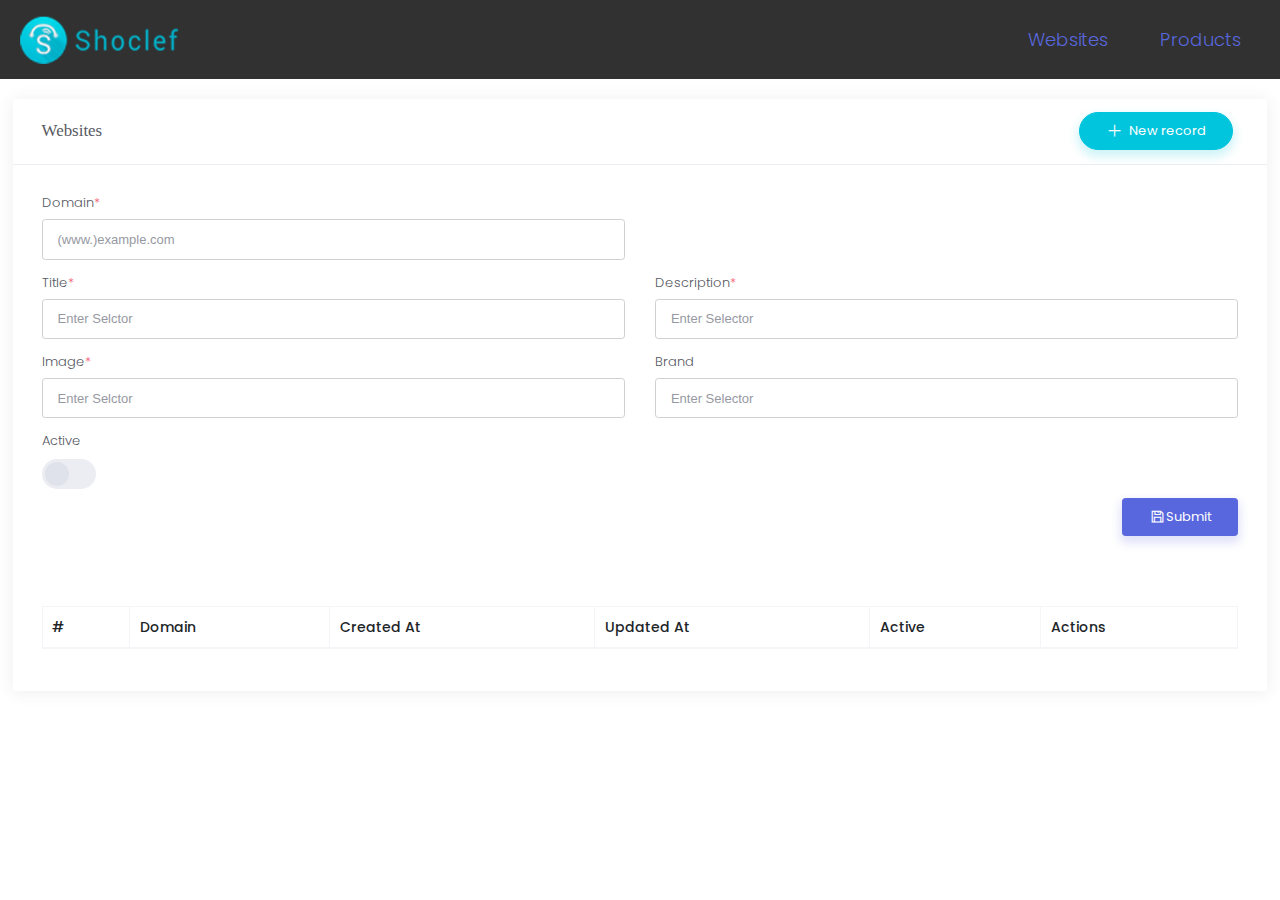
==== src/pages/websites.html @ 829c734e "applying new theme;" ====
<html>
  <head>
    <title>Websites - Shoclef Scraper</title>
    <link rel="stylesheet" href="./../css/common.css" />
    <link rel="stylesheet" href="./../css/options.css" />
    <link rel="stylesheet" href="./../theme/vendors.bundle.css" />
    <link rel="stylesheet" href="./../theme/style.bundle.css" />
    <link rel="stylesheet" href="./../theme/datatables.bundle.css" />
    <link rel="preconnect" href="https://fonts.gstatic.com">
    <link href="https://fonts.googleapis.com/css2?family=Poppins:ital,wght@0,100;0,200;0,300;0,400;0,500;0,600;0,700;0,800;0,900;1,100;1,200;1,300;1,400;1,500;1,600;1,700;1,800;1,900&display=swap" rel="stylesheet">
  </head>
  <body>
    <div id="header">
      <img id="logo" src="../images/logo_wide.png" alt="Shoclef Logo" />
      <ul id="top-menu">
        <!-- <ul> -->
          <li class="menu-item">
            <a href="#">Websites</a>
          </li>
          <li class="menu-item">
            <a href="#">Products</a>
          </li>
        <!-- </ul> -->
        </ul>
    </div>

    <div class="page-container">
      <!-- END: Subheader -->
      <div class="m-content">
        <div class="m-portlet m-portlet--mobile">
            <div class="m-portlet__head">
                <div class="m-portlet__head-caption">
                    <div class="m-portlet__head-title">
                        <h3 class="m-portlet__head-text">
                            Websites
                        </h3>
                    </div>
                </div>
                <div class="m-portlet__head-tools">
                    <ul class="m-portlet__nav">
                        <li class="m-portlet__nav-item">
                            <a href="#"
                              class="btn btn-accent m-btn m-btn--custom m-btn--pill m-btn--icon m-btn--air">
                                <span>
                                    <i class="la la-plus"></i>
                                    <span>New record</span>
                                </span>
                            </a>
                        </li>
                    </ul>
                </div>
            </div>

            <div class="m-portlet__body" id="form-wrapper">
              <form id="website-form">
                  <input type="hidden" id="bike-id" name="id"
                         value="<?= $edit ? $bike->id : '' ?>"/>
                  <div class="row">
                    <div class="col-sm-12 col-md-6">
                        <div class="form-group form-group-default">
                            <label>Domain<span class="text-danger">*</span></label>
                            <input class="form-control" type="text" id="domain" name="domain"
                                    value="" placeholder="(www.)example.com" required/>
                        </div>
                    </div>
                  </div>
                  <div class="row">
                      <div class="col-sm-12 col-md-6">
                          <div class="form-group form-group-default">
                              <label>Title<span class="text-danger">*</span></label>
                              <input class="form-control" type="text" id="title" name="title"
                                     value="" placeholder="Enter Selctor" required/>
                          </div>
                      </div>
                      <div class="col-sm-12 col-md-6">
                          <div class="form-group form-group-default">
                              <label>Description<span class="text-danger">*</span></label>
                              <input class="form-control" type="text" id="description" name="description"
                                     value="" placeholder="Enter Selector" required/>
                          </div>
                      </div>
                  </div>
                  <div class="row">
                    <div class="col-sm-12 col-md-6">
                        <div class="form-group form-group-default">
                            <label>Image<span class="text-danger">*</span></label>
                            <input class="form-control" type="text" id="image" name="image"
                                   value="" placeholder="Enter Selctor" required/>
                        </div>
                    </div>
                    <div class="col-sm-12 col-md-6">
                        <div class="form-group form-group-default">
                            <label>Brand</label>
                            <input class="form-control" type="text" id="brand" name="brand"
                                   value="" placeholder="Enter Selector"/>
                        </div>
                    </div>
                  </div>
                  <div class="row">
                    <div class="col-sm-12 col-md-6">
                        <label>Active</label>
                        <span class="m-switch" style="display: block;">
                          <label>
                            <input type="checkbox" class="form-control" id="active" name="active"/>
                            <span></span>
                          </label>
                        </span>
                    </div>
                  </div>
                  <!-- Submit Container -->
                  <div class="d-flex justify-content-end">
                    <button type="submit" class="btn btn-primary m-btn m-btn--custom m-btn--icon m-btn--air">
                        <i class="la la-save"></i>Submit
                    </button>
                  </div>
              </form>
            </div>

            <div class="m-portlet__body">
                <!--begin: Datatable -->
                <table class="table table-striped- table-bordered table-hover table-checkable" style="font-size: 14px;"
                      id="tableWithDynamicRows">
                    <thead>
                    <tr>
                        <th>#</th>
                        <th>Domain</th>
                        <th>Created At</th>
                        <th>Updated At</th>
                        <th>Active</th>
                        <th>Actions</th>
                    </tr>
                    </thead>
                    <tbody>

                    </tbody>
                </table>
            </div>
        </div>
        <!-- END EXAMPLE TABLE PORTLET-->
      </div>
    </div>

    <script src="./../theme/vendors.bundle.js"></script>
    <script src="./../theme/scripts.bundle.js"></script>
    <script src="./../theme/datatables.bundle.js"></script>
    <!-- <script src="./../plugins/jquery.js"></script> -->
    <script src="./../js//pages/websites.js"></script>
  </body>
</html>
---- src/css/common.css ----
/* 
 * 1. Header
 * 2. Page Container
 */


/* 1. Header */

#header {
  padding: 1rem;

  display: flex;
  justify-content: space-between;
  align-items: center;
  background-color: #313131;
}

#logo {
  width: 170px;
  height: 50px;
}

#top-menu {
  display: flex;
  align-items: center;
  margin-bottom: 0;
  list-style: none;
}

#top-menu .menu-item { padding: 1rem; margin: 0 1rem; font-size: 18px; }


/* 2. Page Container */
.page-container {
  padding: 1.5rem 1rem;
}
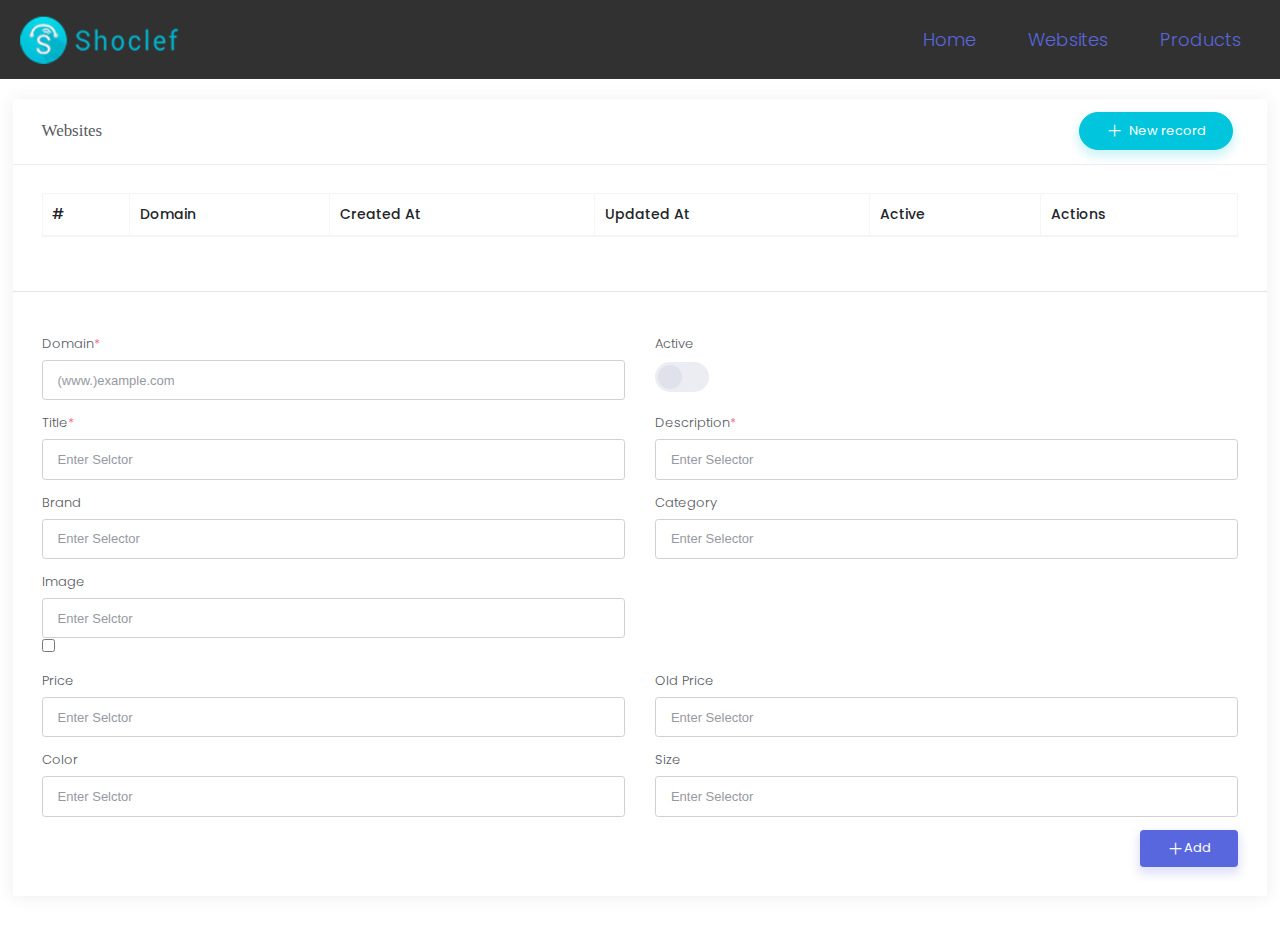
==== commit 4727e161: "Jul 27;" ====
--- a/src/pages/websites.html
+++ b/src/pages/websites.html
@@ -13,15 +13,16 @@
     <div id="header">
       <img id="logo" src="../images/logo_wide.png" alt="Shoclef Logo" />
       <ul id="top-menu">
-        <!-- <ul> -->
-          <li class="menu-item">
-            <a href="#">Websites</a>
-          </li>
-          <li class="menu-item">
-            <a href="#">Products</a>
-          </li>
-        <!-- </ul> -->
-        </ul>
+        <li class="menu-item">
+          <a href="index.html">Home</a>
+        </li>
+        <li class="menu-item">
+          <a href="websites.html">Websites</a>
+        </li>
+        <li class="menu-item">
+          <a href="products.html">Products</a>
+        </li>
+      </ul>
     </div>
 
     <div class="page-container">
@@ -39,22 +40,43 @@
                 <div class="m-portlet__head-tools">
                     <ul class="m-portlet__nav">
                         <li class="m-portlet__nav-item">
-                            <a href="#"
-                              class="btn btn-accent m-btn m-btn--custom m-btn--pill m-btn--icon m-btn--air">
+                            <span href="#"
+                              class="btn btn-accent m-btn m-btn--custom m-btn--pill m-btn--icon m-btn--air"
+                              id="add-item">
                                 <span>
                                     <i class="la la-plus"></i>
                                     <span>New record</span>
                                 </span>
-                            </a>
+                              </span>
                         </li>
                     </ul>
                 </div>
             </div>
 
-            <div class="m-portlet__body" id="form-wrapper">
-              <form id="website-form">
-                  <input type="hidden" id="bike-id" name="id"
-                         value="<?= $edit ? $bike->id : '' ?>"/>
+            <div class="m-portlet__body">
+              <!--begin: Datatable -->
+              <table class="table table-striped- table-bordered table-hover table-checkable" style="font-size: 14px;"
+                    id="tableWithDynamicRows">
+                  <thead>
+                  <tr>
+                      <th>#</th>
+                      <th>Domain</th>
+                      <th>Created At</th>
+                      <th>Updated At</th>
+                      <th>Active</th>
+                      <th>Actions</th>
+                  </tr>
+                  </thead>
+                  <tbody>
+
+                  </tbody>
+              </table>
+          </div>
+
+            <div class="m-portlet__body _hide" id="form-wrapper" style="padding: 0;">
+              <hr/>
+              <form id="website-form" style="padding: 2.2rem 2.2rem;">
+                  <input type="hidden" id="site-id" name="id" value="-1"/>
                   <div class="row">
                     <div class="col-sm-12 col-md-6">
                         <div class="form-group form-group-default">
@@ -62,6 +84,15 @@
                             <input class="form-control" type="text" id="domain" name="domain"
                                     value="" placeholder="(www.)example.com" required/>
                         </div>
+                    </div>
+                    <div class="col-sm-12 col-md-6">
+                        <label>Active</label>
+                        <span class="m-switch" style="display: block;">
+                          <label>
+                            <input type="checkbox" class="form-control" id="active" name="active"/>
+                            <span></span>
+                          </label>
+                        </span>
                     </div>
                   </div>
                   <div class="row">
@@ -83,58 +114,73 @@
                   <div class="row">
                     <div class="col-sm-12 col-md-6">
                         <div class="form-group form-group-default">
-                            <label>Image<span class="text-danger">*</span></label>
-                            <input class="form-control" type="text" id="image" name="image"
-                                   value="" placeholder="Enter Selctor" required/>
+                            <label>Brand</label>
+                            <input class="form-control" type="text" id="brand" name="brand"
+                                   value="" placeholder="Enter Selector"/>
                         </div>
                     </div>
                     <div class="col-sm-12 col-md-6">
                         <div class="form-group form-group-default">
-                            <label>Brand</label>
-                            <input class="form-control" type="text" id="brand" name="brand"
+                            <label>Category</label>
+                            <input class="form-control" type="text" id="category" name="category"
                                    value="" placeholder="Enter Selector"/>
                         </div>
                     </div>
                   </div>
                   <div class="row">
                     <div class="col-sm-12 col-md-6">
-                        <label>Active</label>
-                        <span class="m-switch" style="display: block;">
-                          <label>
-                            <input type="checkbox" class="form-control" id="active" name="active"/>
-                            <span></span>
-                          </label>
-                        </span>
+                        <div class="form-group form-group-default">
+                            <label>Image</label>
+                            <input class="form-control" type="text" id="image" name="image"
+                                   value="" placeholder="Enter Selctor"/>
+                            <div>
+                              <input type="checkbox" />
+                              <label></label>
+                            </div>
+                        </div>
+                    </div>
+                  </div>
+                  <div class="row">
+                    <div class="col-sm-12 col-md-6">
+                      <div class="form-group form-group-default">
+                          <label>Price</label>
+                          <input class="form-control" type="text" id="price" name="price"
+                                value="" placeholder="Enter Selctor"/>
+                      </div>
+                    </div>
+                    <div class="col-sm-12 col-md-6">
+                      <div class="form-group form-group-default">
+                        <label>Old Price</label>
+                        <input class="form-control" type="text" id="oldPrice" name="oldPrice"
+                                value="" placeholder="Enter Selector" />
+                      </div>
+                    </div>
+                  </div>
+                  <div class="row">
+                    <div class="col-sm-12 col-md-6">
+                        <div class="form-group form-group-default">
+                            <label>Color</label>
+                            <input class="form-control" type="text" id="color" name="color"
+                                   value="" placeholder="Enter Selctor"/>
+                        </div>
+                    </div>
+                    <div class="col-sm-12 col-md-6">
+                        <div class="form-group form-group-default">
+                            <label>Size</label>
+                            <input class="form-control" type="text" id="size" name="size"
+                                   value="" placeholder="Enter Selector"/>
+                        </div>
                     </div>
                   </div>
                   <!-- Submit Container -->
                   <div class="d-flex justify-content-end">
                     <button type="submit" class="btn btn-primary m-btn m-btn--custom m-btn--icon m-btn--air">
-                        <i class="la la-save"></i>Submit
+                        <i class="la la-plus"></i>Add
                     </button>
                   </div>
               </form>
             </div>
 
-            <div class="m-portlet__body">
-                <!--begin: Datatable -->
-                <table class="table table-striped- table-bordered table-hover table-checkable" style="font-size: 14px;"
-                      id="tableWithDynamicRows">
-                    <thead>
-                    <tr>
-                        <th>#</th>
-                        <th>Domain</th>
-                        <th>Created At</th>
-                        <th>Updated At</th>
-                        <th>Active</th>
-                        <th>Actions</th>
-                    </tr>
-                    </thead>
-                    <tbody>
-
-                    </tbody>
-                </table>
-            </div>
         </div>
         <!-- END EXAMPLE TABLE PORTLET-->
       </div>
@@ -144,6 +190,7 @@
     <script src="./../theme/scripts.bundle.js"></script>
     <script src="./../theme/datatables.bundle.js"></script>
     <!-- <script src="./../plugins/jquery.js"></script> -->
-    <script src="./../js//pages/websites.js"></script>
+    <script src="./../js/basics/classes.js"></script>
+    <script src="./../js/pages/websites.js"></script>
   </body>
 </html>